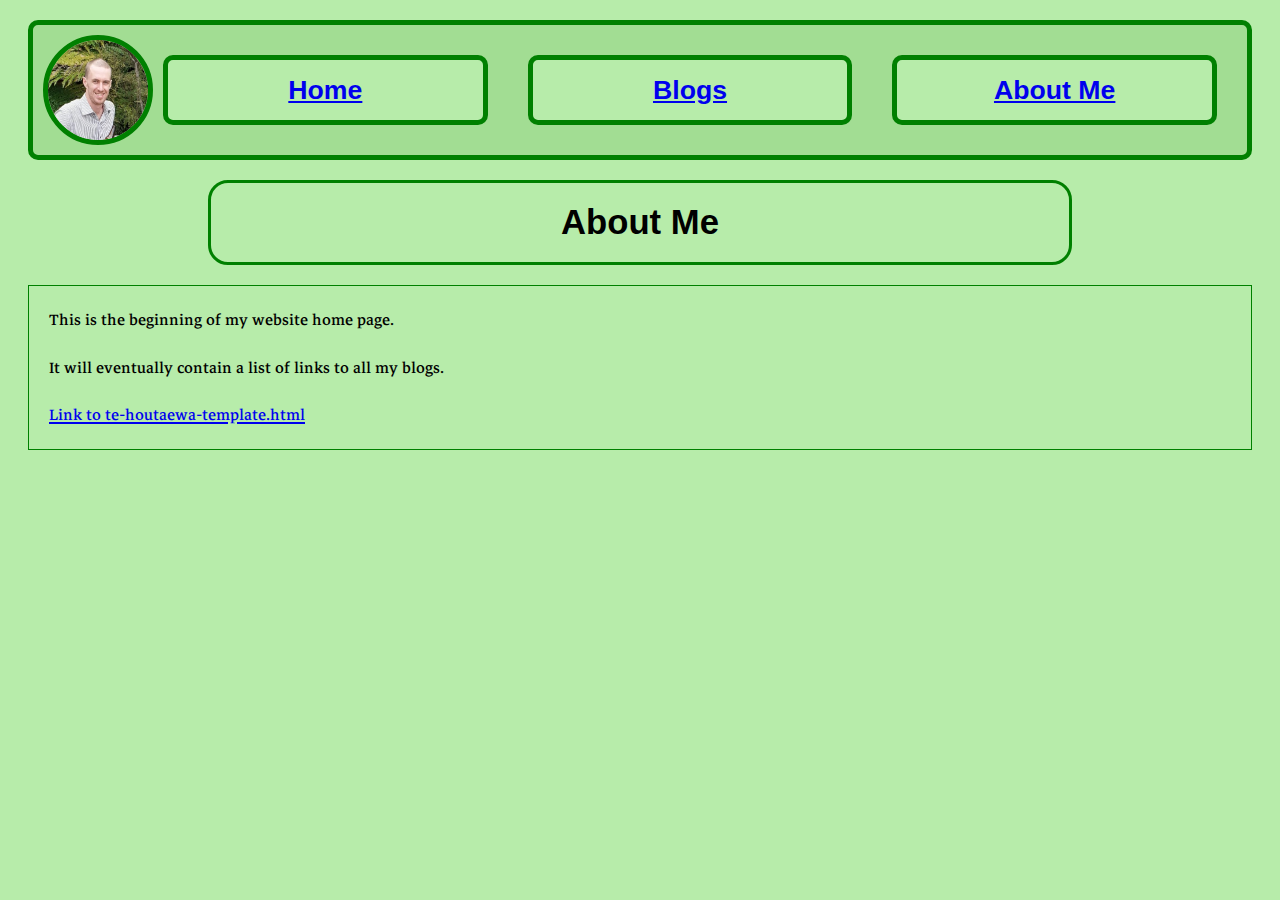
==== about-me.html @ 7627cf13 "Move font-size and font-weight from .page-title to h1, put page titles in h1 tags" ====
<html>
  <head>
    <link rel="stylesheet" href="/styles/main.css" />
    <link
      href="https://fonts.googleapis.com/css2?family=Markazi+Text&display=swap"
      rel="stylesheet"
    />
    <title>Freddie's Blog</title>
  </head>
  <body>
    <nav class="navigation-bar">
      <div class="profile-picture-container">
        <a href="/index.html"
          ><img class="profile-picture" src="/img/freddie.jpg"
        /></a>
      </div>
      <div style="flex: 1; display: flex">
        <div class="navigation-button-container">
          <a href="/index.html"><div class="navigation-button">Home</div></a>
        </div>
        <div class="navigation-button-container">
          <a href="/blog-posts.html"
            ><div class="navigation-button">Blogs</div></a
          >
        </div>
        <div class="navigation-button-container">
          <a href="about-me.html"
            ><div class="navigation-button">About Me</div></a
          >
        </div>
      </div>
    </nav>

    <div class="page-title"><h1>About Me</h1></div>
    <main>
      <div class="blog-body markazi-text">
        <p>This is the beginning of my website home page.</p>
        <p>It will eventually contain a list of links to all my blogs.</p>
        <p>
          <a href="/blog/te-houtaewa-template.html"
            >Link to te-houtaewa-template.html</a
          >
        </p>
      </div>
    </main>
  </body>
</html>
---- styles/main.css ----
/* Temporary class for viewing outlines of elements */
.black-border {
  border: 5px solid black;
}

body {
  background: #b7ecaa;
}

h1 {
  margin: 0px;
  font-size: 26pt;
  font-weight: 700;
}

.markazi-text {
  font-family: 'Markazi Text', 'Times New Roman', Times, serif;
  font-size: 16pt;
}

.page-title {
  font-family: Arial, Helvetica, sans-serif;
  padding: 20px;
  margin: 20px 200px 20px 200px;
  text-align: center;
  border: 3px solid green;
  border-radius: 20px;
}

.blog-body {
  padding: 0px 20px 0px 20px;
  margin: 20px;
  border: 1px solid green;
}

.navigation-bar {
  border: 5px solid green;
  border-radius: 10px;
  width: auto;
  height: 110px;
  display: flex;
  margin: 20px;
  padding: 10px;
  background-color: #a2dd93;
}

.profile-picture-container {
  height: 100px;
  width: 100px;
}

.navigation-button-container {
  font-family: Arial, Helvetica, sans-serif;
  font-size: 20pt;
  font-weight: bold;
  padding: 0px;
  margin: 20px;
  text-align: center;
  flex: 1;
  border: 5px solid green;
  border-radius: 10px;
  background-color: #b7ecaa;
}

.navigation-button {
  height: 100%;
  display: flex;
  justify-content: center;
  align-items: center;
}

.profile-picture {
  border: 5px solid green;
  border-radius: 50%;
  height: 100%;
  width: 100%;
}
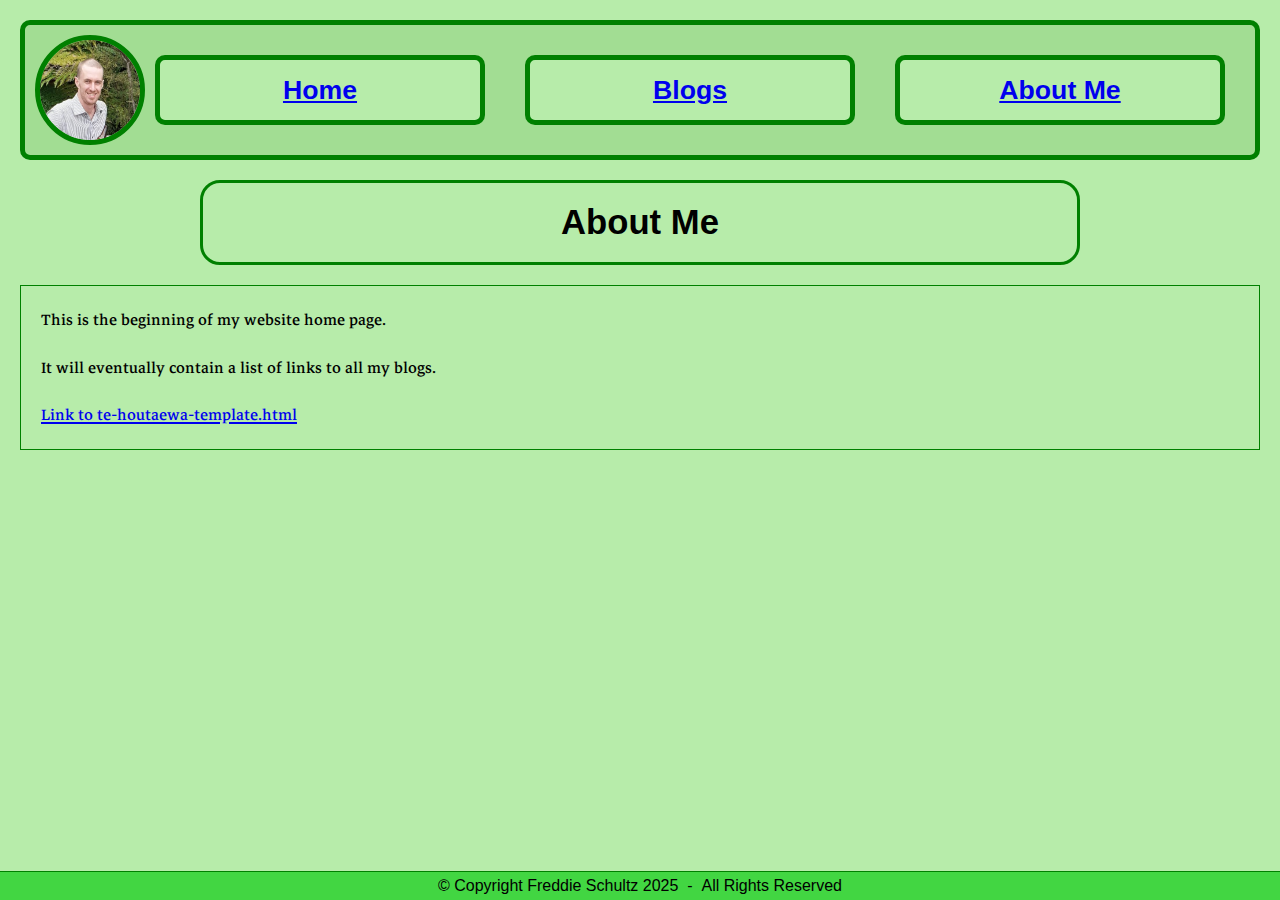
==== commit 13a4b175: "Add footer to all pages" ====
--- a/about-me.html
+++ b/about-me.html
@@ -14,7 +14,7 @@
           ><img class="profile-picture" src="/img/freddie.jpg"
         /></a>
       </div>
-      <div style="flex: 1; display: flex">
+      <div class="navigation-buttons-container">
         <div class="navigation-button-container">
           <a href="/index.html"><div class="navigation-button">Home</div></a>
         </div>
@@ -43,5 +43,14 @@
         </p>
       </div>
     </main>
+    <footer>
+      <div class="page-footer">
+        <div class="footer-text">
+          &copy; Copyright Freddie Schultz 2025&nbsp;&nbsp;-&nbsp;&nbsp;All
+          Rights Reserved
+        </div>
+        <div class="footer-secret-text">Dee, where do my feet go?</div>
+      </div>
+    </footer>
   </body>
 </html>
--- a/styles/main.css
+++ b/styles/main.css
@@ -5,6 +5,12 @@
 
 body {
   background: #b7ecaa;
+  margin: 0px;
+}
+
+.markazi-text {
+  font-family: 'Markazi Text', 'Times New Roman', Times, serif;
+  font-size: 16pt;
 }
 
 h1 {
@@ -13,9 +19,11 @@
   font-weight: 700;
 }
 
-.markazi-text {
-  font-family: 'Markazi Text', 'Times New Roman', Times, serif;
-  font-size: 16pt;
+h2 {
+  margin: 10px;
+  font-size: 20pt;
+  font-weight: 600;
+  font-family: Arial, Helvetica, sans-serif;
 }
 
 .page-title {
@@ -29,7 +37,7 @@
 
 .blog-body {
   padding: 0px 20px 0px 20px;
-  margin: 20px;
+  margin: 20px 20px 50px 20px;
   border: 1px solid green;
 }
 
@@ -49,6 +57,15 @@
   width: 100px;
 }
 
+/* Contains all navigation buttons in nav menu 
+Not to be confused with navigation-button-container */
+.navigation-buttons-container {
+  flex: 1;
+  display: flex;
+}
+
+/* Contains a single navigation button div wrapped in an <a>
+Not to be confused with navigation-buttons-container */
 .navigation-button-container {
   font-family: Arial, Helvetica, sans-serif;
   font-size: 20pt;
@@ -62,6 +79,8 @@
   background-color: #b7ecaa;
 }
 
+/* A single navigation button div.
+This is wrapped in an <a> which is inside a navigation-button-container */
 .navigation-button {
   height: 100%;
   display: flex;
@@ -75,3 +94,26 @@
   height: 100%;
   width: 100%;
 }
+
+.page-footer {
+  position: fixed;
+  bottom: 0px;
+  width: 100%;
+  padding: 5px 0px 5px 0px;
+  margin-left: 0px;
+  background-color: rgb(66, 214, 66);
+  border-top: 1px solid green;
+}
+
+.footer-text {
+  display: inline-block;
+  text-align: center;
+  font-family: Arial, Helvetica, sans-serif;
+  width: 70%;
+  margin-left: 15%;
+}
+
+.footer-secret-text {
+  display: inline-block;
+  color: rgb(66, 214, 66);
+}
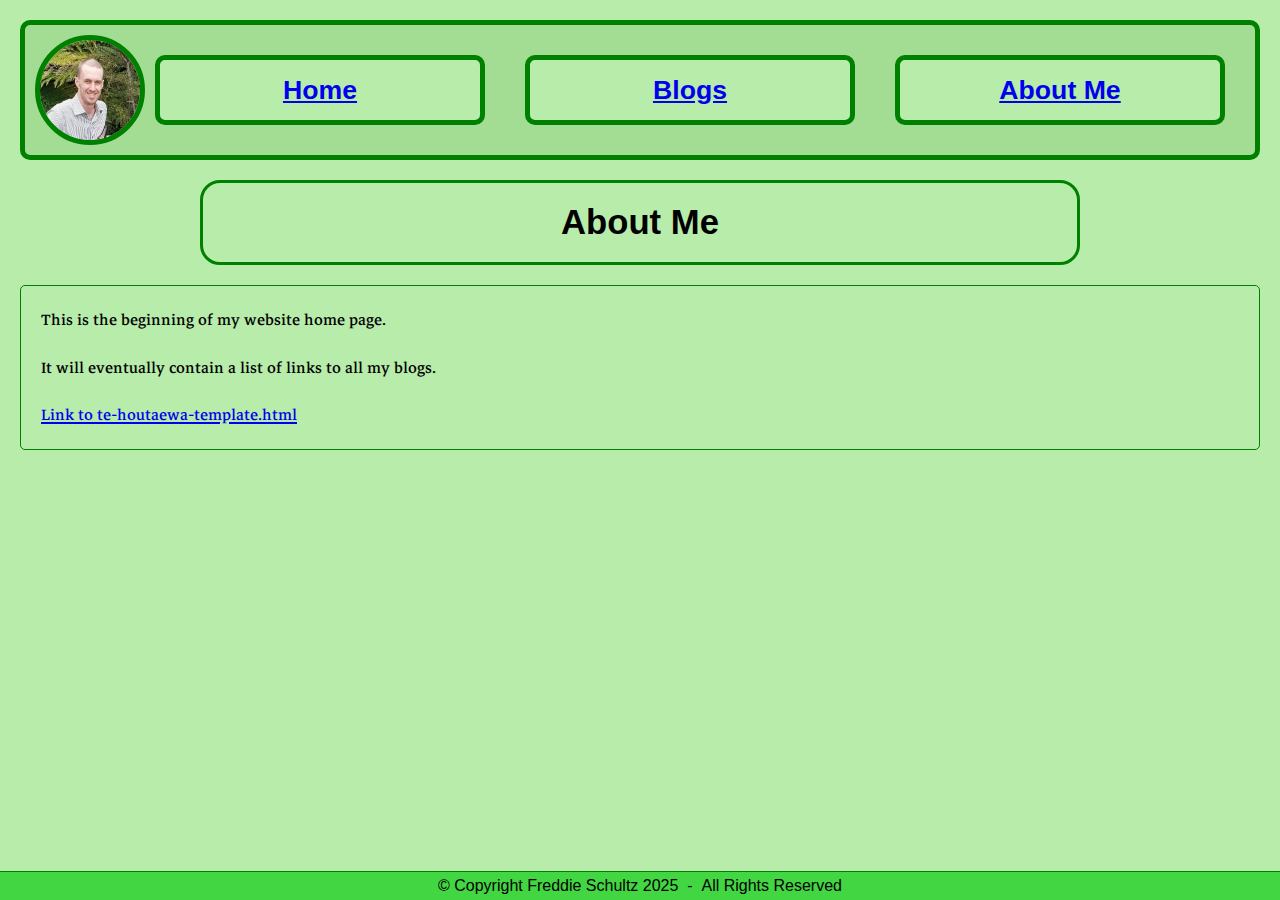
==== commit 60447e38: "Add viewport meta tag to all pages" ====
--- a/about-me.html
+++ b/about-me.html
@@ -1,5 +1,6 @@
 <html>
   <head>
+    <meta name="viewport" content="width=device-width, initial-scale=1" />
     <link rel="stylesheet" href="/styles/main.css" />
     <link
       href="https://fonts.googleapis.com/css2?family=Markazi+Text&display=swap"
--- a/styles/main.css
+++ b/styles/main.css
@@ -39,6 +39,7 @@
   padding: 0px 20px 0px 20px;
   margin: 20px 20px 50px 20px;
   border: 1px solid green;
+  border-radius: 5px;
 }
 
 .navigation-bar {
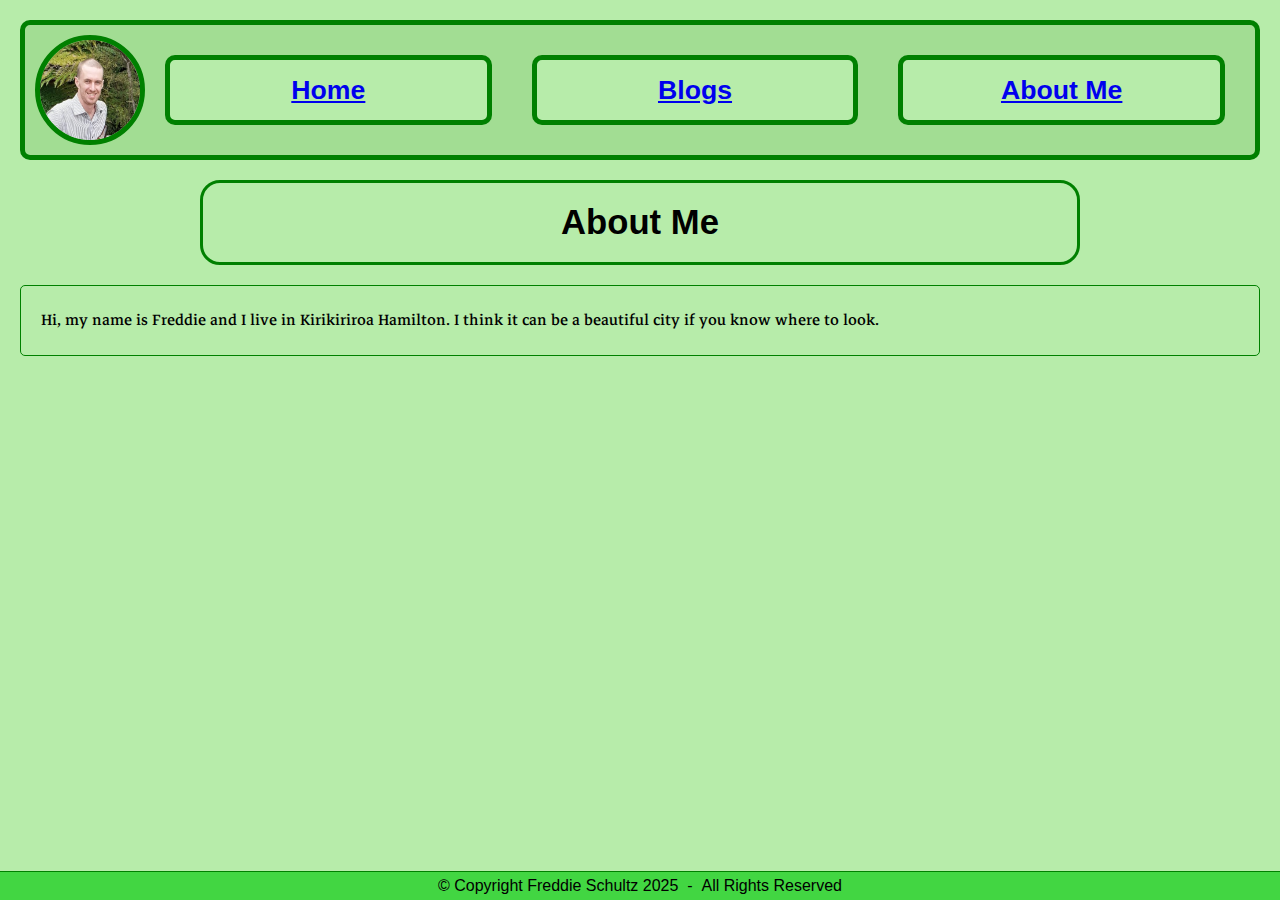
==== commit 72f97fa7: "Update blog-posts and about-me content" ====
--- a/about-me.html
+++ b/about-me.html
@@ -35,12 +35,9 @@
     <div class="page-title"><h1>About Me</h1></div>
     <main>
       <div class="blog-body markazi-text">
-        <p>This is the beginning of my website home page.</p>
-        <p>It will eventually contain a list of links to all my blogs.</p>
         <p>
-          <a href="/blog/te-houtaewa-template.html"
-            >Link to te-houtaewa-template.html</a
-          >
+          Hi, my name is Freddie and I live in Kirikiriroa Hamilton. I think it
+          can be a beautiful city if you know where to look.
         </p>
       </div>
     </main>
--- a/styles/main.css
+++ b/styles/main.css
@@ -56,6 +56,14 @@
 .profile-picture-container {
   height: 100px;
   width: 100px;
+  border: 5px solid green;
+  border-radius: 50%;
+}
+
+.profile-picture {
+  border-radius: 50%;
+  height: 100%;
+  width: 100%;
 }
 
 /* Contains all navigation buttons in nav menu 
@@ -89,13 +97,6 @@
   align-items: center;
 }
 
-.profile-picture {
-  border: 5px solid green;
-  border-radius: 50%;
-  height: 100%;
-  width: 100%;
-}
-
 .page-footer {
   position: fixed;
   bottom: 0px;
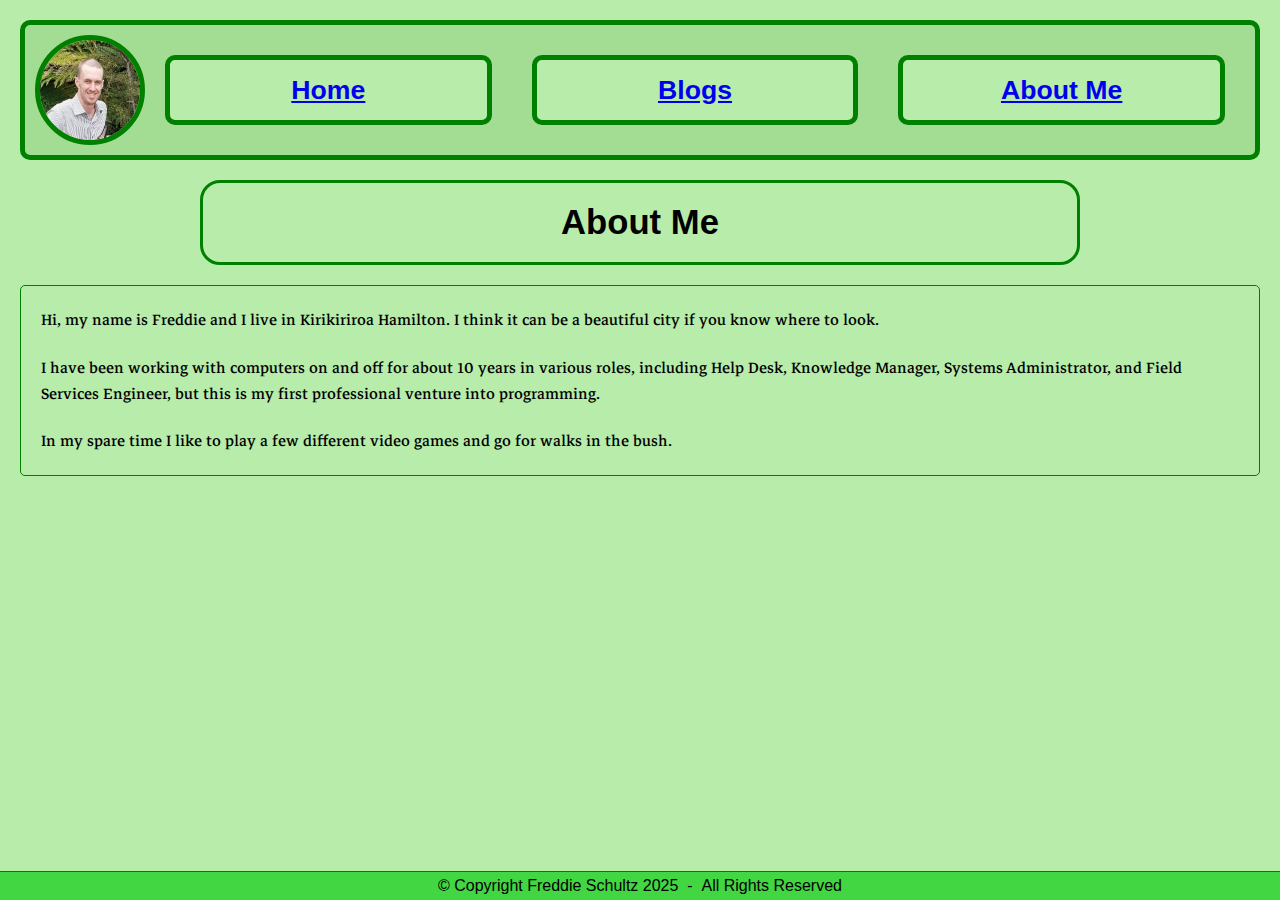
==== commit 5b8c6f01: "Fill in About Me section" ====
--- a/about-me.html
+++ b/about-me.html
@@ -39,6 +39,17 @@
           Hi, my name is Freddie and I live in Kirikiriroa Hamilton. I think it
           can be a beautiful city if you know where to look.
         </p>
+        <p>
+          I have been working with computers on and off for about 10 years in
+          various roles, including Help Desk, Knowledge Manager, Systems
+          Administrator, and Field Services Engineer, but this is my first
+          professional venture into programming.
+        </p>
+
+        <p>
+          In my spare time I like to play a few different video games and go for
+          walks in the bush.
+        </p>
       </div>
     </main>
     <footer>
--- a/styles/main.css
+++ b/styles/main.css
@@ -20,7 +20,7 @@
 }
 
 h2 {
-  margin: 10px;
+  margin: 30px 10px 10px 10px;
   font-size: 20pt;
   font-weight: 600;
   font-family: Arial, Helvetica, sans-serif;
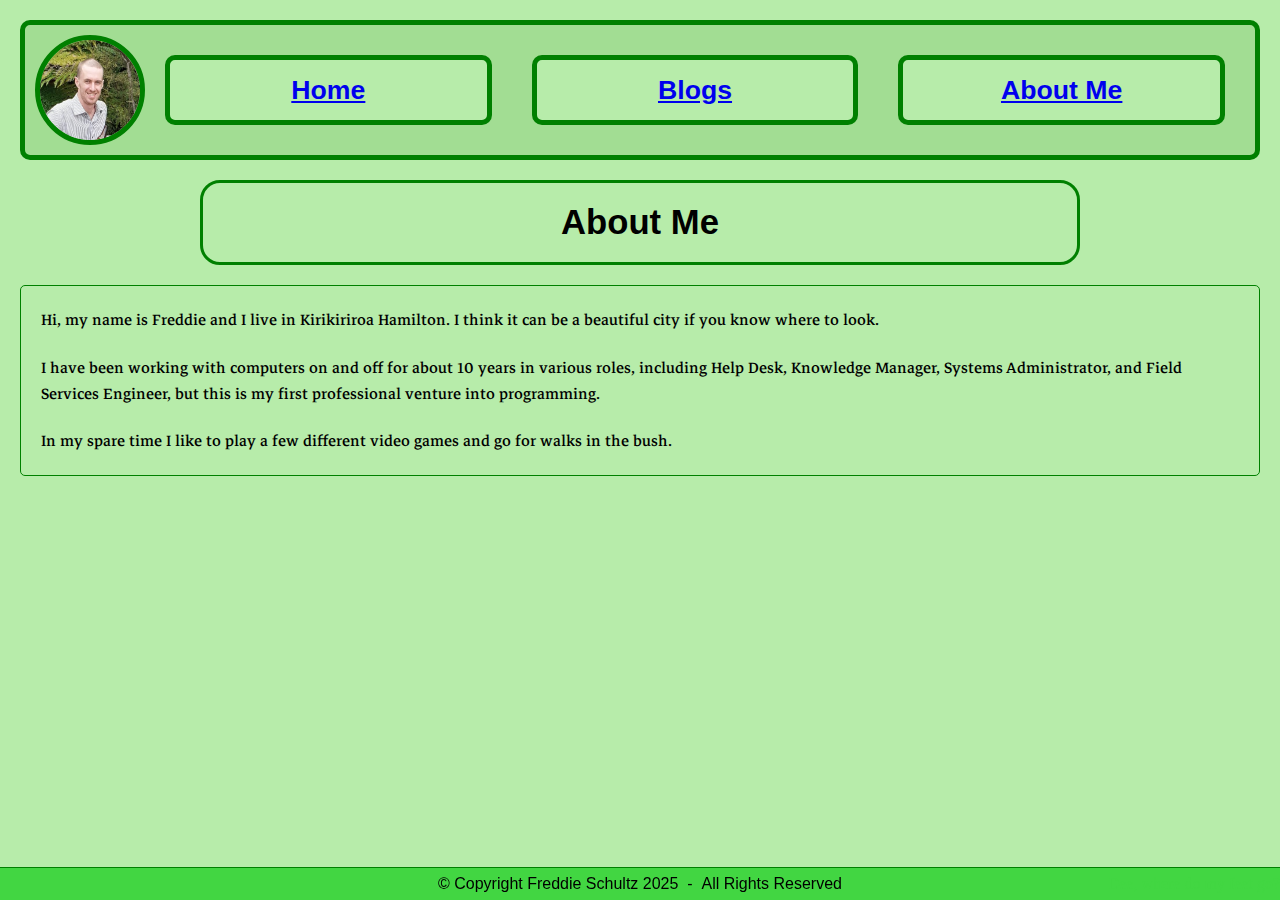
==== commit f56e08e6: "Fix broken About Me link (fully this time)" ====
--- a/about-me.html
+++ b/about-me.html
@@ -25,7 +25,7 @@
           >
         </div>
         <div class="navigation-button-container">
-          <a href="about-me.html"
+          <a href="/about-me.html"
             ><div class="navigation-button">About Me</div></a
           >
         </div>
--- a/styles/main.css
+++ b/styles/main.css
@@ -10,7 +10,6 @@
 
 .markazi-text {
   font-family: 'Markazi Text', 'Times New Roman', Times, serif;
-  font-size: 16pt;
 }
 
 h1 {
@@ -40,6 +39,13 @@
   margin: 20px 20px 50px 20px;
   border: 1px solid green;
   border-radius: 5px;
+  font-size: 16pt;
+}
+
+.code-text {
+  border: 1px solid black;
+  font-family: monospace;
+  font-size: 12pt;
 }
 
 .navigation-bar {
@@ -101,21 +107,37 @@
   position: fixed;
   bottom: 0px;
   width: 100%;
-  padding: 5px 0px 5px 0px;
+  height: 20px;
+  padding: 7px 0px 5px 0px;
   margin-left: 0px;
   background-color: rgb(66, 214, 66);
   border-top: 1px solid green;
 }
 
 .footer-text {
-  display: inline-block;
+  position: fixed;
   text-align: center;
   font-family: Arial, Helvetica, sans-serif;
-  width: 70%;
-  margin-left: 15%;
+  width: 100%;
+  z-index: 2;
 }
 
 .footer-secret-text {
-  display: inline-block;
+  position: fixed;
+  text-align: right;
+  width: 100%;
   color: rgb(66, 214, 66);
+  z-index: 1;
 }
+
+@media (max-width: 1000px) {
+  .page-title {
+    margin: 20px 100px 20px 100px;
+  }
+}
+
+@media (max-width: 700px) {
+  .page-title {
+    margin: 20px 50px 20px 50px;
+  }
+}
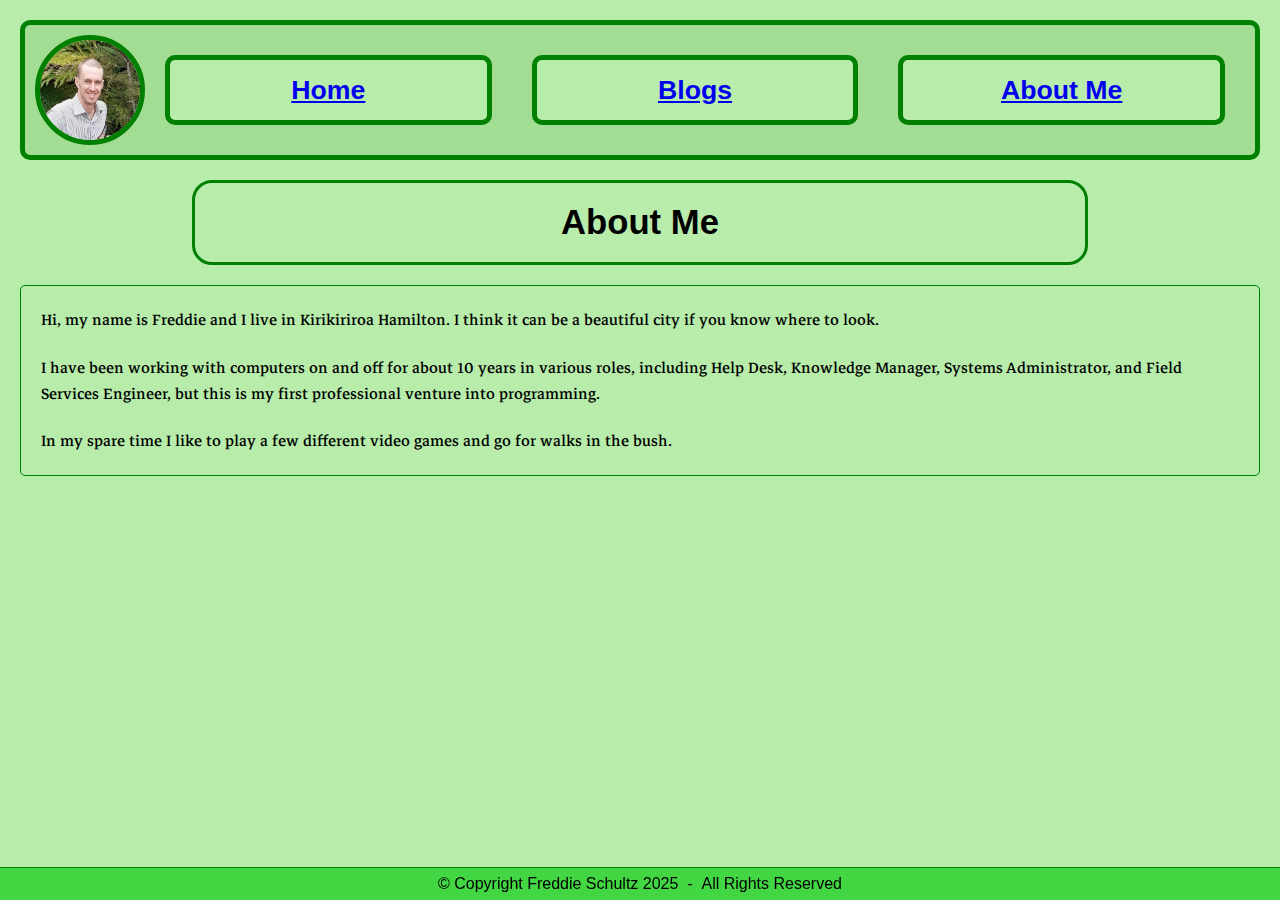
==== commit 68ddda0e: "Add page templates for 'Learning Plan' and 'Identity, Values, and Strengths' with links in blog-post" ====
--- a/about-me.html
+++ b/about-me.html
@@ -1,5 +1,7 @@
-<html>
+<!DOCTYPE html>
+<html lang="en">
   <head>
+    <meta charset="UTF-8" />
     <meta name="viewport" content="width=device-width, initial-scale=1" />
     <link rel="stylesheet" href="/styles/main.css" />
     <link
--- a/styles/main.css
+++ b/styles/main.css
@@ -28,7 +28,7 @@
 .page-title {
   font-family: Arial, Helvetica, sans-serif;
   padding: 20px;
-  margin: 20px 200px 20px 200px;
+  margin: 20px 15% 20px 15%;
   text-align: center;
   border: 3px solid green;
   border-radius: 20px;
@@ -132,12 +132,6 @@
 
 @media (max-width: 1000px) {
   .page-title {
-    margin: 20px 100px 20px 100px;
+    margin: 20px 10% 20px 10%;
   }
 }
-
-@media (max-width: 700px) {
-  .page-title {
-    margin: 20px 50px 20px 50px;
-  }
-}
